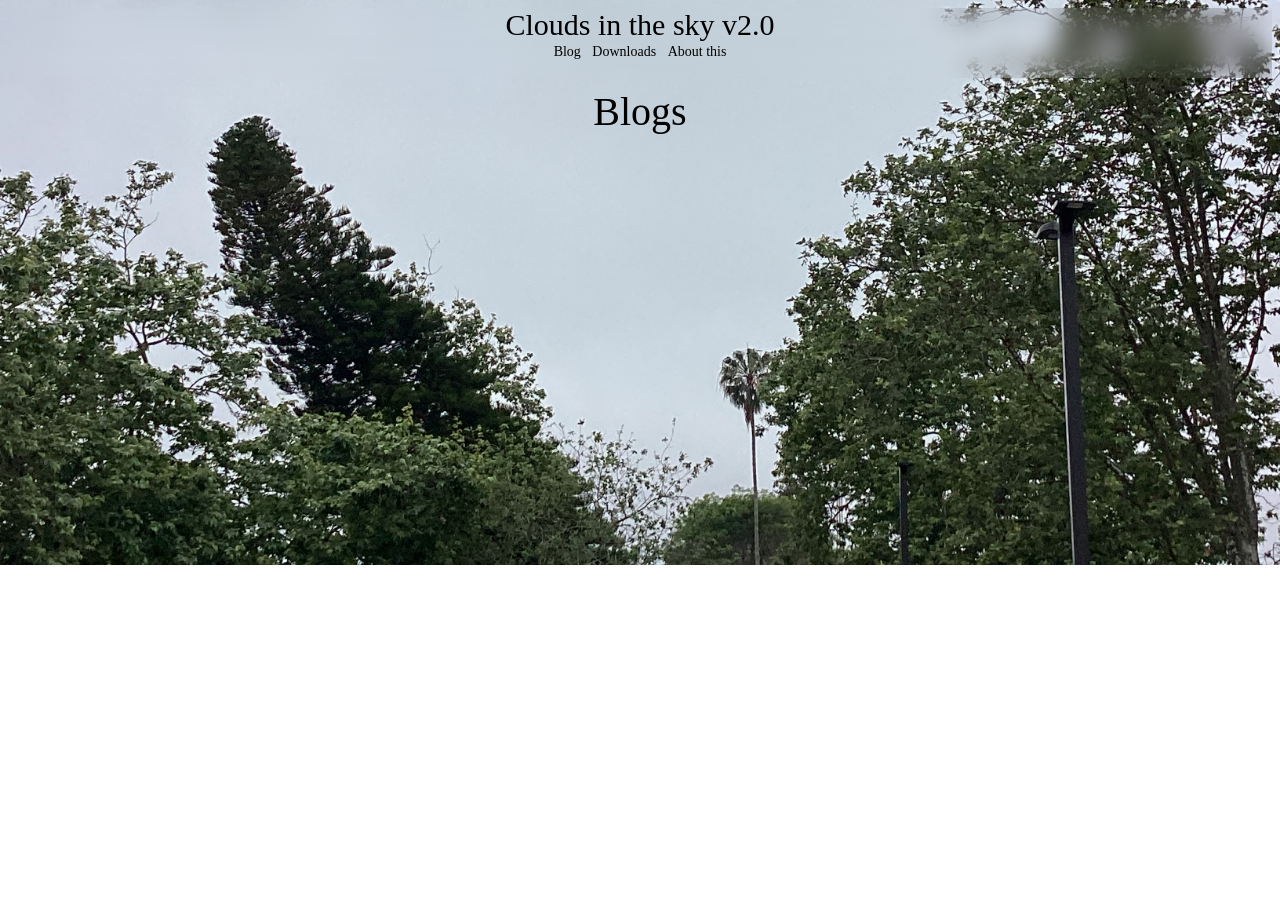
==== blog/1.html @ 0e4c810c "Update 1.html" ====
<!DOCTYPE html>
<html lang="en">
  <head>
    <script src="../asset/main.js" async onloaf="assert("js loaded...");"></script>
    <link href="../asset/main.css" type="text/css" rel="stylesheet"><!--load the framework css-->
  </head>
  <body class="body_text_enhan" onload="test(); showBlogEntries();">
    <!--intilizes static background-->
    <div id="topbar"><a class="big_link" href="../index.html">Clouds in the sky v2.0</a><br><a class= "link_tiny" href="blog/1.html"> Blog </a><a class="link_tiny" href="page/downloads.html"> Downloads </a><a class= "link_tiny" href="page/about.html"> About this </a></div><!--the topbar-->
    <div id="main"><!--body-->
      <div class="largededication">Blogs</div>
      <p id="blogbody"></p>
      <div id="blog"></div>
    </div>
  </body>
</html>
---- asset/main.css ----
/*/////////CSS STYLES AND CONFIGURATIONS*/
:root{/*holds varibles*/
  --blur-amount:12px;/*this is for the blur to change it*/
  --blur-hovered:30px;/*this is the blur when hovered*/
  --text-color:black;/*this can be changed for the dark mode*/
  --border-rad:12px;/*this is the border settings*/
  --img-link:url('IMG_4439.jpeg');/*this is to define the background image*/
  --mode-hover-color:cyan;/*the backgorund for hovered links in topbar...*/
  --mode-hover-color-transparent:rgba(0,30,68,.2);
  --box-background-color:rgb(83, 83, 240);/*the box(like boxblog) background color)*/
}
#main{
  padding:10px;
  align-items:center;
  
  /*display:flex;*/
}
#main table{
  margin-left:auto;
  margin-right:auto;
  width:50%;
  justify-content: center;
}
#topbar{/*css for the topbar*/
  background-position-x: center;/*test for making it center*/
  top:0%;
  height:70px;
  background-color:rgba(0,0,0,0);/*set background color to transparent*/
  backdrop-filter:blur(var(--blur-amount));/*blurs the covered areas*/
  position:sticky;/*makes the topbar stay in one spot no matter what*/
  width:100% !important;/*this is to make sure that the top bar covers the whole screen width*/
  overflow:hidden;/*hides the display issues*/
  text-align:center;
}
.link_tiny{/*links in the topbar*/
  text-decoration:none;
  font-size:14px;
  padding:4px;
  background-color:rgba(0,0,0,0);
  color:var(--text-color);
}

.link_tiny:hover{/*links in the topbar when hovered*/
  background-color:var(--mode-hover-color-transparent);
  transform:scale(1.4);
  backdrop-filter:blur(var(--blur-hovered));
  clip-path:border-radius(var(--border-rad));
}
.big_link{/*the main link*/
  text-decoration:none;
  font-size:30px;
  background-color:rgba(0,0,0,0);
  color:var(--text-color);
}
.big_link:hover{
  transform:scale(1.25);
}
.publicdomaindedication{/*the dedication to public domain*/
  font-family:arial;/*loads profesional font*/
  font-size:6px;/*sets the text size to small*/
  color:var(--text-color);/*sets the color to changable based of mode*/
}
.largededication{
  font-size: 40px;
}
.publicdomaindedication img{/*over rides any existing stylestructure*/
  clip-path:none;/*overides the clip path*/
  width:16px;/*changes the width*/
  height:8px;/*changes the height*/
}
.publicdomaindedication a{/*customstyles*/
  text-decoration:none;/*rests the links decoration*/
  color:var(--text-color);/*sets the color to a changable color based of the mode*/
}
a.veryfancy{/*code to make links fancy*/
  text-decoration:none;/*this is for eliminating the blue line and underline*/
  background-color:rgba(0,0,0,0);/*I want the color to match the main background*/
  color:var(--text-color);/*color can change for dark mode*/
}
a.veryfancy:hover{/*code for links when you hover over them*/
  background-color:var(--mode-hover-color-transparent);/*color changes while hovered*/
  clip-path:border-radius(var(--border-rad)); 
}
.body_text_enhan{/*to allow the body to be custom*/
  text-align: center;/*centers the text*/
  background-image:var(--img-link);/*loading the image*/
  background-repeat:no-repeat;/*makes sure that the image does not repeat*/
  background-position:center;/*make sure that the background image is full centered*/
  background-size:cover;/*make sure that the background covers the whole webpage*/
}
.img_clippings{/*images will be clipped*/ 
  border-radius:var(--border-rad);
}
.block_hardedges{/*creating bl0ocks in the webpage*/
  background-color:var(--mode-hover-color);/*this will change when dark mode is activated*/
  
}
.quote{
  font-size:14px;
  animation: text_change 2.3s infinite alternative;
}
.test{/*to see if trhe main.css loaded on bottom for prioity to see if errors occured*/
  color:red;
  background-color:green;
  font-size:30px;
}


/*/////////CSS FONTS*/
@font-face{
  font-family:'profesional';/*names the font*/
  src:url('asset/profe.otf'); /*load the font*/
}
/*/////////CSS ANIMATIONS*/
@keyframes topbar_shrink{/*the top bar interactive shrink*/

}
@keyframes text_change{
  0% {color:var(--text-color);
  }
  33% {color:red;
  }
  66% {color:greem;
  }
  100% {color:orange;
  }
}
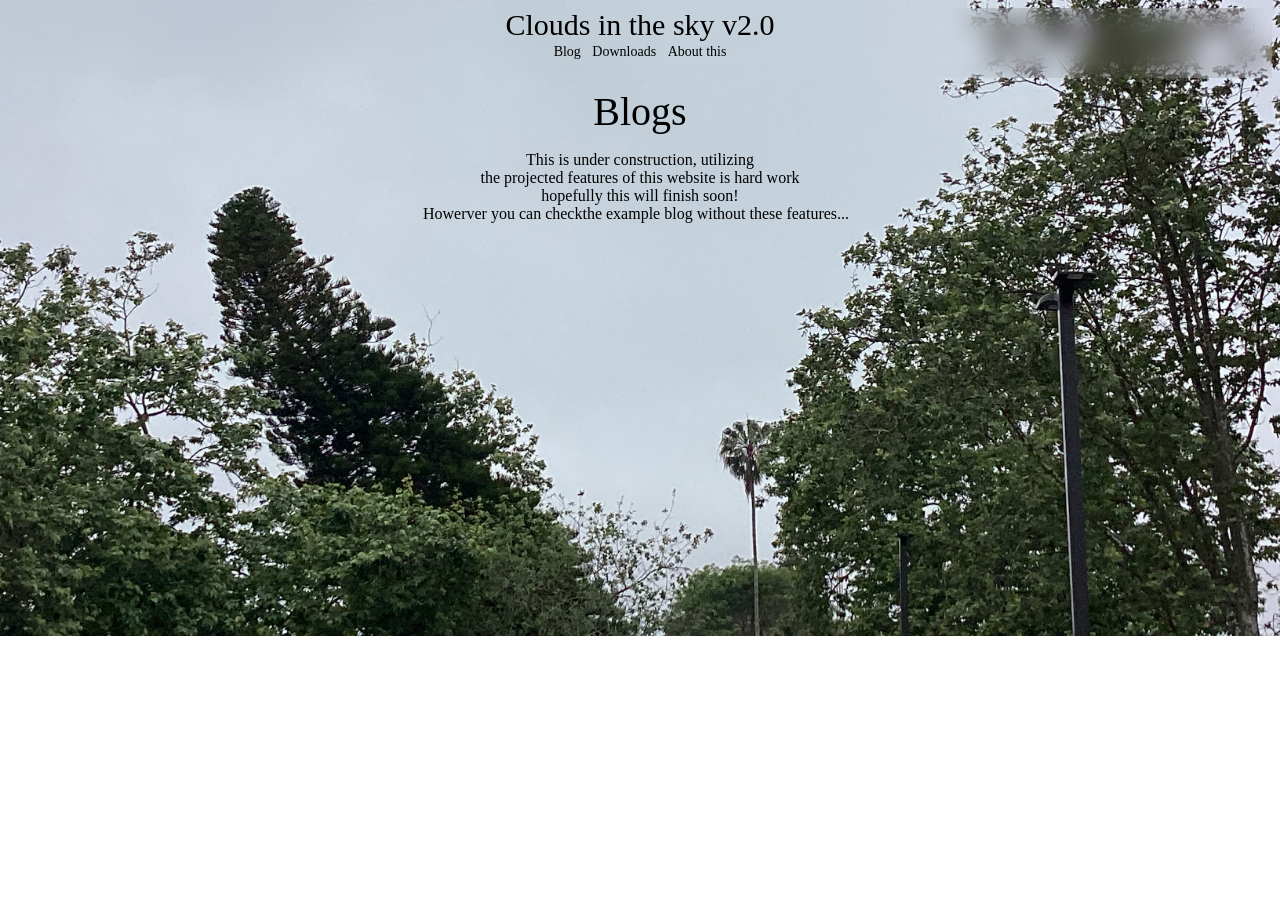
==== commit c3da0a24: "Update 1.html" ====
--- a/blog/1.html
+++ b/blog/1.html
@@ -1,15 +1,15 @@
 <!DOCTYPE html>
 <html lang="en">
   <head>
-    <script src="../asset/main.js" async onloaf="assert("js loaded...");"></script>
+    <script src="../asset/main.js" onload="alert('js loaded...');" async></script>
     <link href="../asset/main.css" type="text/css" rel="stylesheet"><!--load the framework css-->
   </head>
-  <body class="body_text_enhan" onload="test(); showBlogEntries();">
+  <body class="body_text_enhan" onload="test();// showBlogEntries();">
     <!--intilizes static background-->
-    <div id="topbar"><a class="big_link" href="../index.html">Clouds in the sky v2.0</a><br><a class= "link_tiny" href="blog/1.html"> Blog </a><a class="link_tiny" href="page/downloads.html"> Downloads </a><a class= "link_tiny" href="page/about.html"> About this </a></div><!--the topbar-->
+    <div id="topbar"><a class="big_link" href="../index.html">Clouds in the sky v2.0</a><br><a class= "link_tiny" href="../blog/1.html"> Blog </a><a class="link_tiny" href="../page/downloads.html"> Downloads </a><a class= "link_tiny" href="../page/about.html"> About this </a></div><!--the topbar-->
     <div id="main"><!--body-->
       <div class="largededication">Blogs</div>
-      <p id="blogbody"></p>
+      <p id="blogbody">This is under construction, utilizing <br>the projected features of this website is hard work<br>hopefully this will finish soon!<br>Howerver you can checkthe example blog without these features... <a href="../page/susspeaks.html" class="link_tiny"></p>
       <div id="blog"></div>
     </div>
   </body>
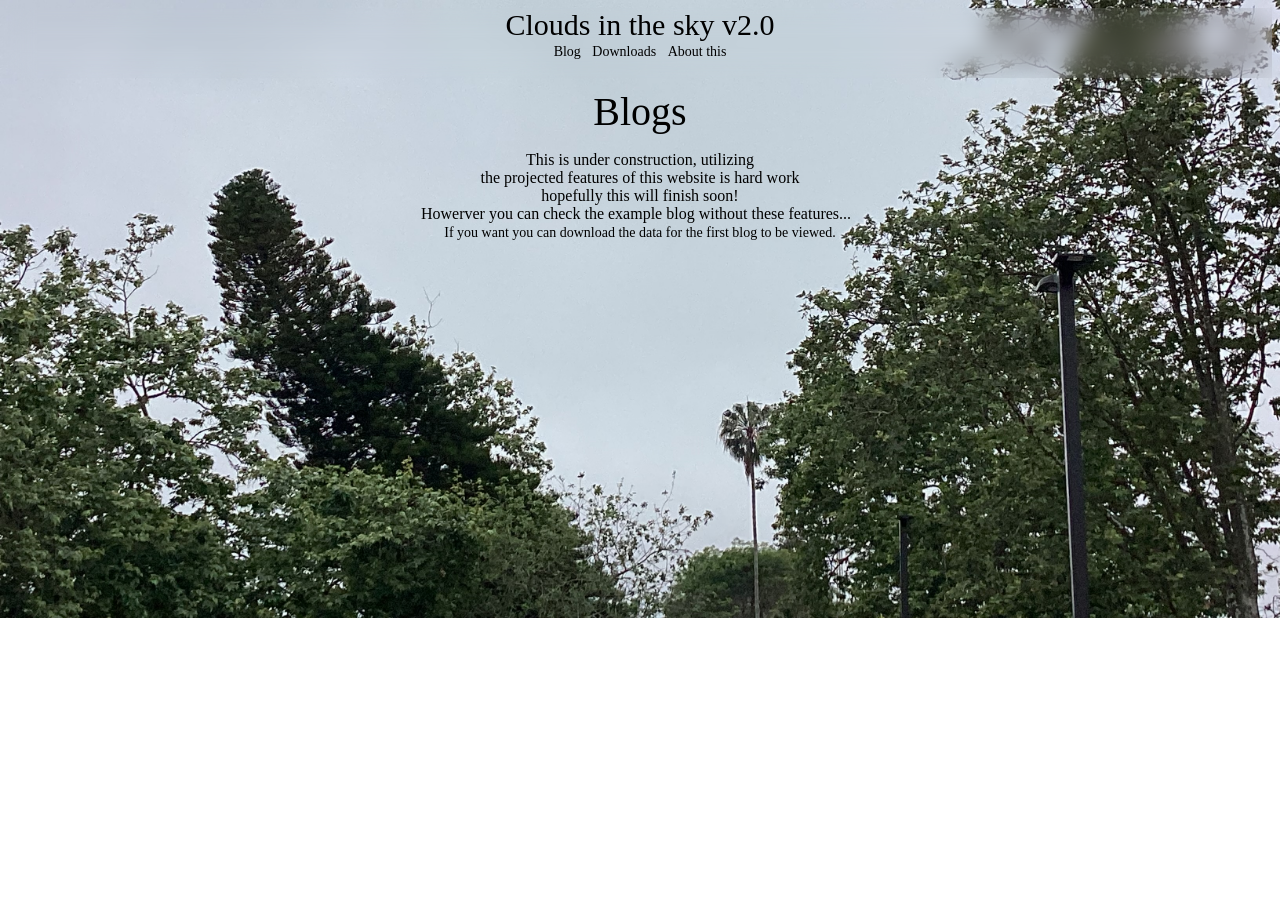
==== commit fef0d2f2: "many added things" ====
--- a/blog/1.html
+++ b/blog/1.html
@@ -9,7 +9,7 @@
     <div id="topbar"><a class="big_link" href="../index.html">Clouds in the sky v2.0</a><br><a class= "link_tiny" href="../blog/1.html"> Blog </a><a class="link_tiny" href="../page/downloads.html"> Downloads </a><a class= "link_tiny" href="../page/about.html"> About this </a></div><!--the topbar-->
     <div id="main"><!--body-->
       <div class="largededication">Blogs</div>
-      <p id="blogbody">This is under construction, utilizing <br>the projected features of this website is hard work<br>hopefully this will finish soon!<br>Howerver you can checkthe example blog without these features... <a href="../page/susspeaks.html" class="link_tiny"></p>
+      <p id="blogbody">This is under construction, utilizing <br>the projected features of this website is hard work<br>hopefully this will finish soon!<br>Howerver you can check the example blog without these features... <a href="../page/susspeaks.html" class="link_tiny"><br><a class="link_tiny" href="blog.json" download>If you want you can download the data for the first blog to be viewed.</a></p>
       <div id="blog"></div>
     </div>
   </body>
--- a/asset/main.css
+++ b/asset/main.css
@@ -105,7 +105,13 @@
   font-size:30px;
 }
 
-
+.censored{
+  background-color: var(--text-color);
+  color:var(--text-color)
+}
+.censored:hover{
+  background-color: rgba(0,0,0,0);
+}
 /*/////////CSS FONTS*/
 @font-face{
   font-family:'profesional';/*names the font*/
